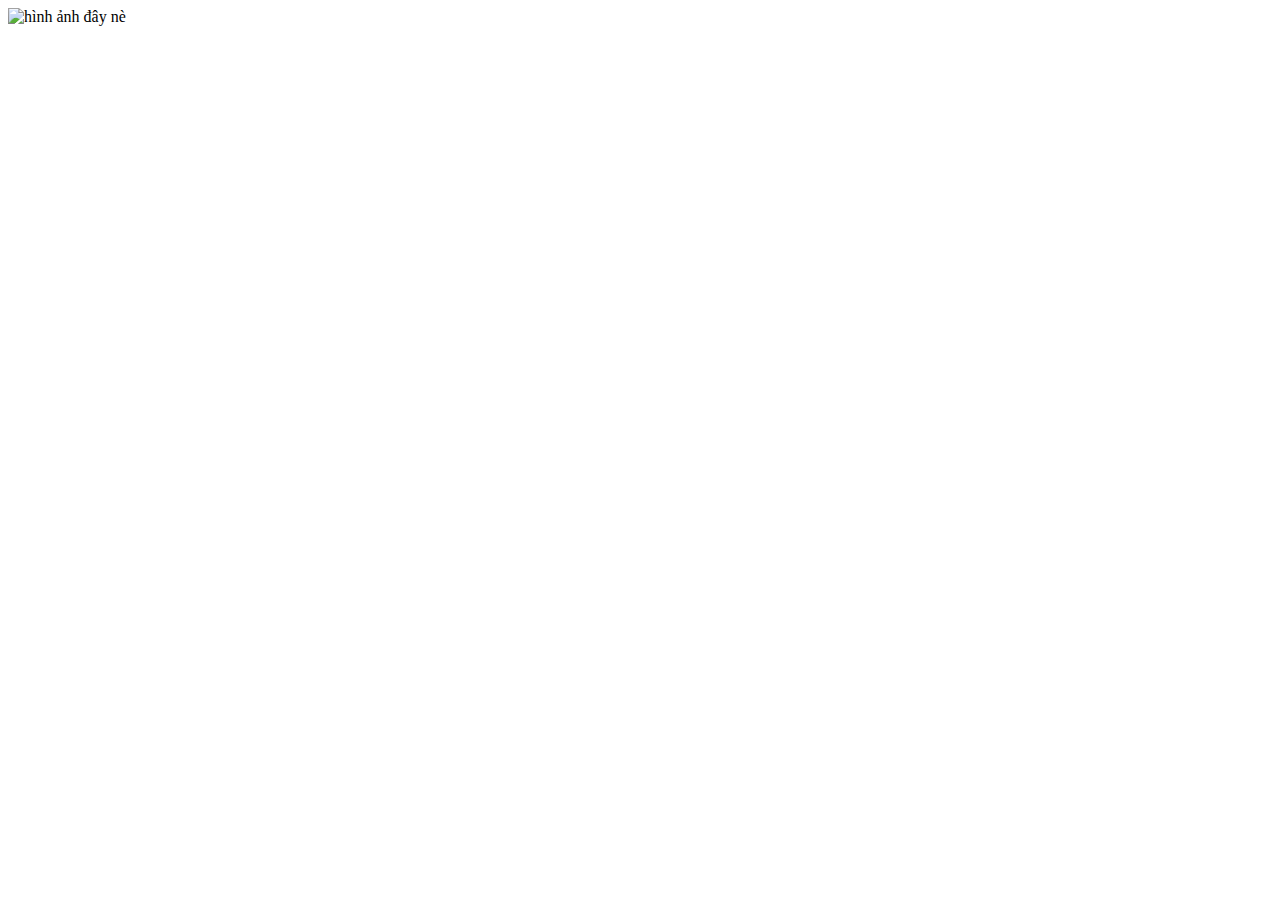
==== baitap1/index.html @ 45c717ab "first commit" ====
<!DOCTYPE html>
<html>
    <head>
        <meta charset="utf-8">
        <title>HTML Links</title>
    </head>
    <body>
      <picture>
        <img src="https://www.kasandbox.org/programming-images/misc/tim-berners-lee-webpage.png"  alt="hình ảnh đây nè">
      </picture>
    </body>
</html>
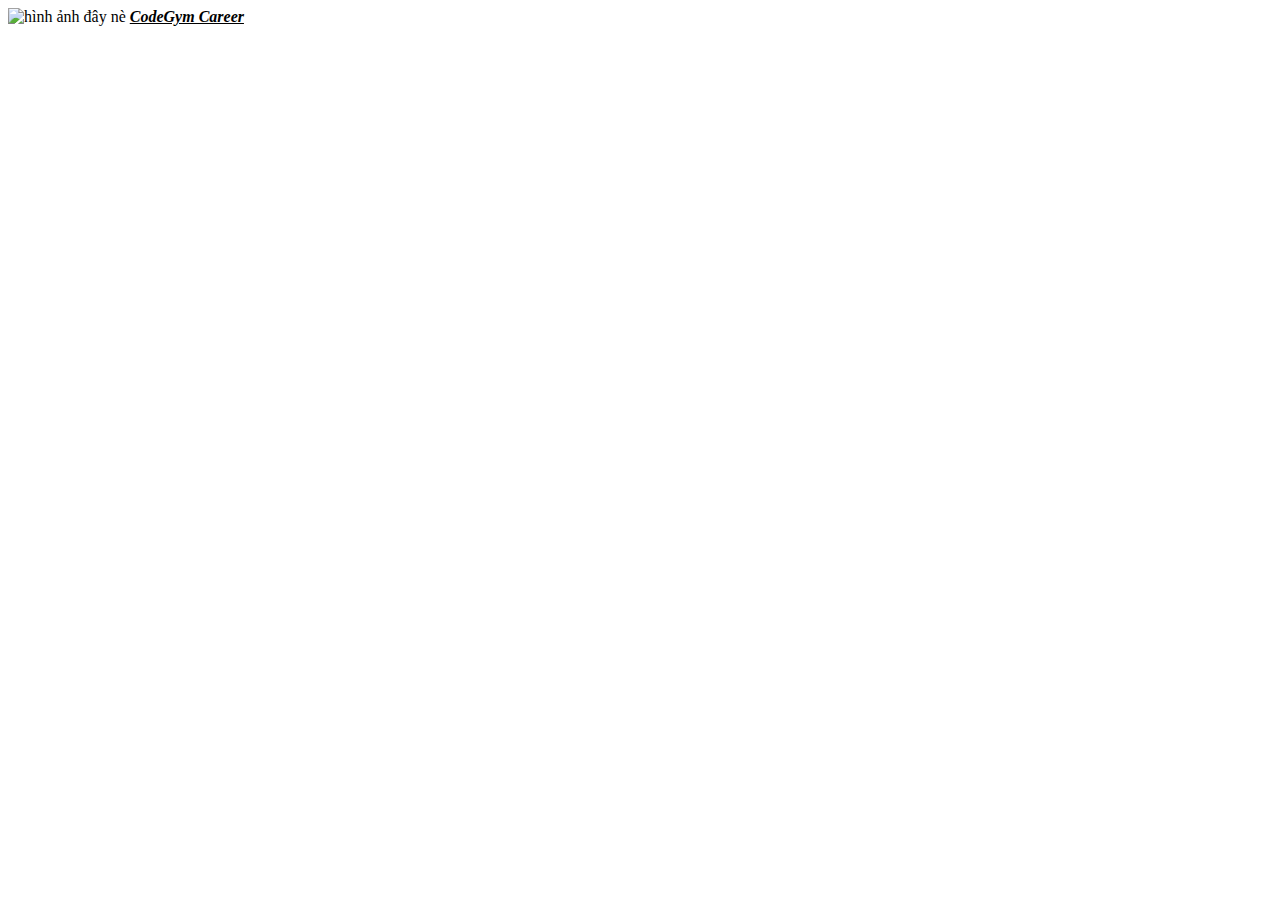
==== commit 7ce7076a: "thêm bài tập tự giới thiệu về profile" ====
--- a/baitap1/index.html
+++ b/baitap1/index.html
@@ -8,5 +8,6 @@
       <picture>
         <img src="https://www.kasandbox.org/programming-images/misc/tim-berners-lee-webpage.png"  alt="hình ảnh đây nè">
       </picture>
+      <strong><i><u>CodeGym Career</u></i></strong>
     </body>
 </html>